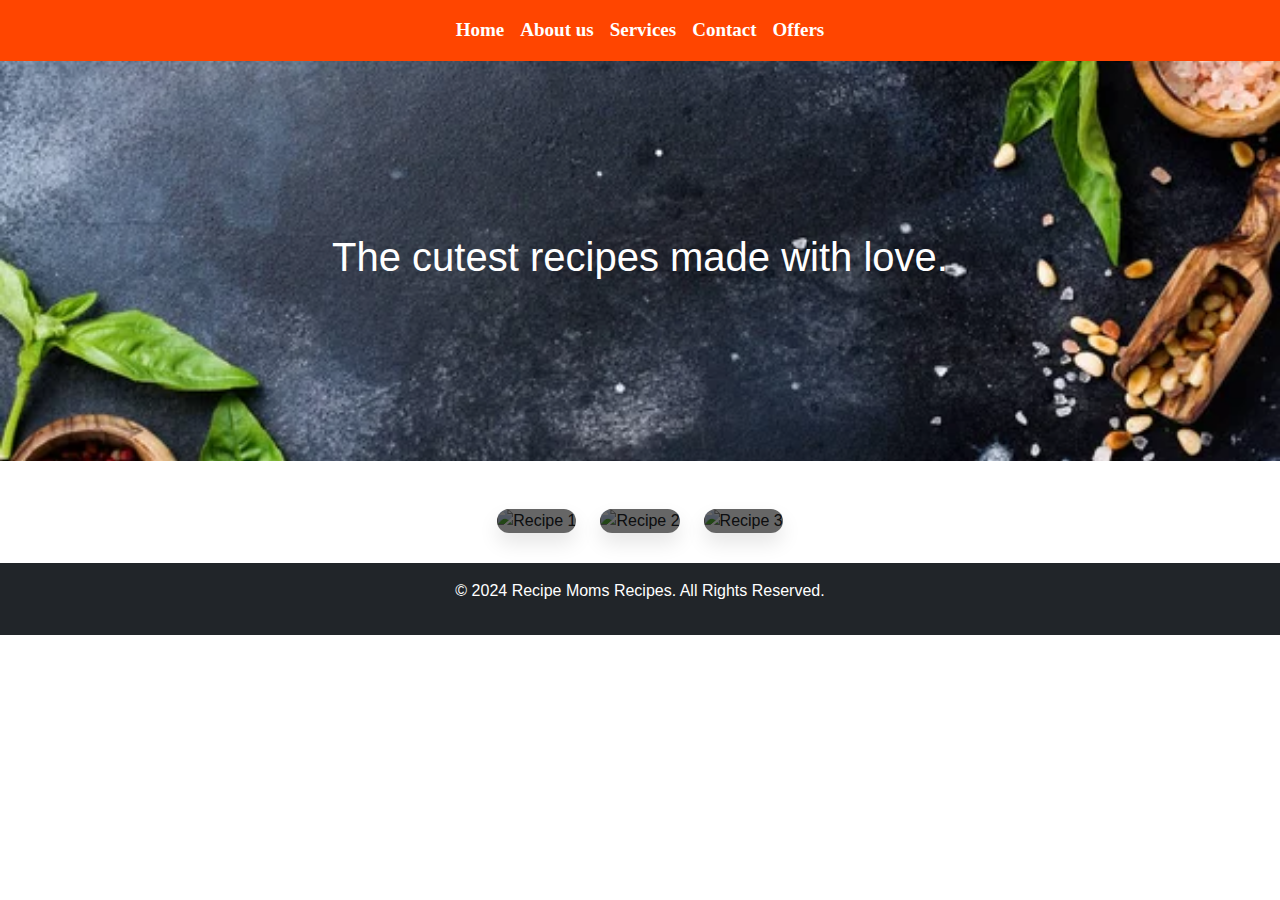
==== index.html @ adbe249e "Update index.html" ====
<!DOCTYPE html>
<html lang="en">
<head>
    <meta charset="UTF-8">
    <meta name="viewport" content="width=device-width, initial-scale=1.0">
    <title>3D Animated Recipe Website</title>
    <!-- Add this in the <head> section of your HTML -->
    <link href="https://cdn.jsdelivr.net/npm/bootstrap@5.3.0-alpha1/dist/css/bootstrap.min.css" rel="stylesheet">
    <link rel="stylesheet" href="styleRecipe.css">
    <script src="scriptR.js"></script>
</head>
<style type="text/css">
    .carousel-item{
        height: 5000;
    }
     .navbar-nav{
    font-weight: bolder;
    font-size: 19px;
    font-family: verdana;
  }

</style>
<body>
<nav class="navbar navbar-expand-lg navbar-light bg-warning text-white flot-left">
  <div class="container-fluid">
    <div class="collapse navbar-collapse" id="navbarNavDropdown">
      <ul class="navbar-nav m-auto ">
        <li class="nav-item">
          <a class="nav-link active" aria-current="page" href="saloonh.php">Home</a>
        </li>
        <li class="nav-item">
          <a class="nav-link active" href="aboutus.php">About us</a>
        </li>
        <li class="nav-item">
          <a class="nav-link active" href="servicesh.php">Services</a>
        </li>
        <li class="nav-item">
          <a class="nav-link active" aria-current="page" href="contactformN.php">Contact</a>
      </li>
      <li class="nav-item">
          <a class="nav-link active" aria-current="page" href="ofers.php">Offers</a>
      </li>
        </ul>
    </div>
  </div>
</nav>

    <div class="recipe-banner">
        <h1>The cutest recipes made with love.</h1>
    </div>

    <section class="recipe-cards container mt-5">
        <div class="row">
            <!-- Recipe Card 1 -->
            <div class="col-md-4">
                <div class="recipe-card">
                    <img src="img/re11.png" alt="Recipe 1" class="img-fluid">
                    <div class="recipe-content">
                        <h3>Beer-Roasted Cauliflower with Pasta</h3>
                        <p>Poach a whole head of cauliflower in an olive-oil dappled, chile-spiked, beer-based broth, then wedge it & roast it until golden-crusted and butter tender.
</p>
                    </div>
                </div>
            </div>
            <!-- Recipe Card 2 -->
            <div class="col-md-4">
                <div class="recipe-card">
                    <img src="img/re2.png" alt="Recipe 2" class="img-fluid">
                    <div class="recipe-content">
                        <h3>Roasted Tomato Salad</h3>
                        <p>The next time you think of making a caprese salad, consider this roasted tomato salad instead. The special combination of both raw and roasted tomatoes, along with bright homemade harissa oil brings an element of the unexpected.</p>
                    </div>
                </div>
            </div>
            <!-- Recipe Card 3 -->
            <div class="col-md-4">
                <div class="recipe-card">
                    <img src="img/re3.png" alt="Recipe 3" class="img-fluid">
                    <div class="recipe-content">
                        <h3>Egg Salad Sandwich</h3>
                        <p>The perfect egg salad sandwich is all about the little tweaks and a smart ratio of eggs to other ingredients. This is my favorite. Served on garlic-rubbed toasted bread with chopped celery, onion, and whole-grain mustard.
</p>
                    </div>
                </div>
            </div>
        </div>
        </div>
    </section>

    <footer class="text-center bg-dark text-white py-3">
        <p>&copy; 2024 Recipe Moms Recipes. All Rights Reserved.</p>
    </footer>
</body>


<!-- Add this before the closing </body> tag -->
<script src="https://cdn.jsdelivr.net/npm/bootstrap@5.3.0-alpha1/dist/js/bootstrap.bundle.min.js"></script>

</html>
---- styleRecipe.css ----
/* General Styles */
body {
    font-family: 'Arial', sans-serif;
}

.recipe-banner {
            width: 100%;
            height: 400px; /* You can adjust the height */
            background-image: url('img/re.png'); /* Add the path to your image */
            background-size: cover;
            background-position: center;
            color: white;
            display: flex;
            justify-content: center;
            align-items: center;
            text-align: center;
        }


.recipe-cards {
    display: flex;
    justify-content: space-around;
}

.recipe-card {
    position: relative;
    width: 100%;
    overflow: hidden;
    margin-bottom: 30px;
    border-radius: 15px;
    box-shadow: 0 10px 20px rgba(0, 0, 0, 0.1);
    transition: transform 0.3s ease-in-out, box-shadow 0.3s ease-in-out;
}

.recipe-card img {
    width: 100%;
    height: auto;
    transition: transform 0.3s ease-in-out;
}

.recipe-card:hover {
    transform: translateY(-10px) rotateY(10deg) rotateX(10deg);
    box-shadow: 0 15px 30px rgba(0, 0, 0, 0.2);
}

.recipe-card:hover img {
    transform: scale(1.05);
}

.recipe-content {
    position: absolute;
    bottom: 0;
    left: 0;
    right: 0;
    background: rgba(0, 0, 0, 0.6);
    color: white;
    padding: 20px;
    text-align: center;
    border-top-left-radius: 10px;
    border-top-right-radius: 10px;
}

h3 {
    margin-top: 10px;
}

/* Navbar styles */
.navbar {
    background-color:orangered !important;
}

.navbar .nav-link {
    color: white !important;
}

.navbar .nav-link:hover {
    color: #ffc107 !important;
}
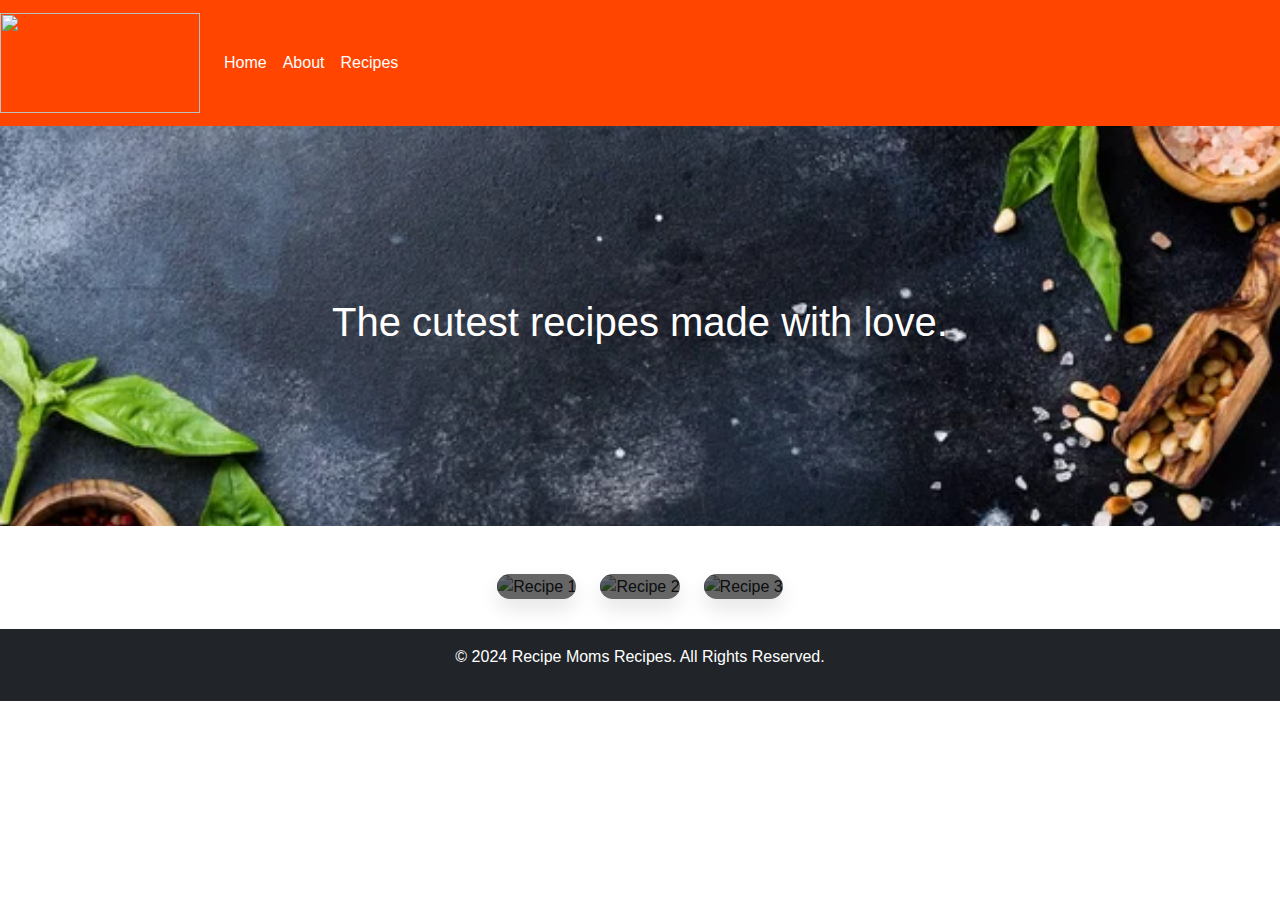
==== commit 2e299c8a: "Update index.html" ====
--- a/index.html
+++ b/index.html
@@ -13,37 +13,51 @@
     .carousel-item{
         height: 5000;
     }
-     .navbar-nav{
-    font-weight: bolder;
-    font-size: 19px;
-    font-family: verdana;
-  }
+    
+.navbar {
+    background-color:orangered !important;
+}
 
+.navbar .nav-link {
+    color: white !important;
+}
+
+.navbar .nav-link:hover {
+    color: #ffc107 !important;
+}
+.navbar .li .ul{
+	display: inline-flex;
+}
+.navbar-brand .img{
+    height: 50px;
+    width: 50px;
+}
+   
 </style>
 <body>
-<nav class="navbar navbar-expand-lg navbar-light bg-warning text-white flot-left">
-  <div class="container-fluid">
-    <div class="collapse navbar-collapse" id="navbarNavDropdown">
-      <ul class="navbar-nav m-auto ">
-        <li class="nav-item">
-          <a class="nav-link active" aria-current="page" href="saloonh.php">Home</a>
-        </li>
-        <li class="nav-item">
-          <a class="nav-link active" href="aboutus.php">About us</a>
-        </li>
-        <li class="nav-item">
-          <a class="nav-link active" href="servicesh.php">Services</a>
-        </li>
-        <li class="nav-item">
-          <a class="nav-link active" aria-current="page" href="contactformN.php">Contact</a>
-      </li>
-      <li class="nav-item">
-          <a class="nav-link active" aria-current="page" href="ofers.php">Offers</a>
-      </li>
-        </ul>
-    </div>
-  </div>
-</nav>
+    <header class="navbar navbar-expand-lg navbar-dark bg-dark">
+        <a class="navbar-brand" href="#"><img src="img/l3.png"style="width: 200px; height: 100px;"></a>
+        <button class="navbar-toggler" type="button" data-toggle="collapse" data-target="#navbarNav" aria-controls="navbarNav" aria-expanded="false" aria-label="Toggle navigation">
+            <span class="navbar-toggler-icon"></span>
+        </button>
+        <div class="collapse navbar-collapse" id="navbarNav">
+            <ul class="navbar-nav ml-auto">
+                <li class="nav-item active">
+                    <a class="nav-link" href="recipe.php">Home</a>
+                </li>
+                <li class="nav-item ">
+                    <a class="nav-link"href="Reabout.php">About</a>
+                </li>
+                <li class="nav-item">
+                    <a class="nav-link" href="recipesG.php">Recipes</a>
+                </li>
+        
+                    
+            
+            </ul>
+        </div>
+    </header>
+
 
     <div class="recipe-banner">
         <h1>The cutest recipes made with love.</h1>
